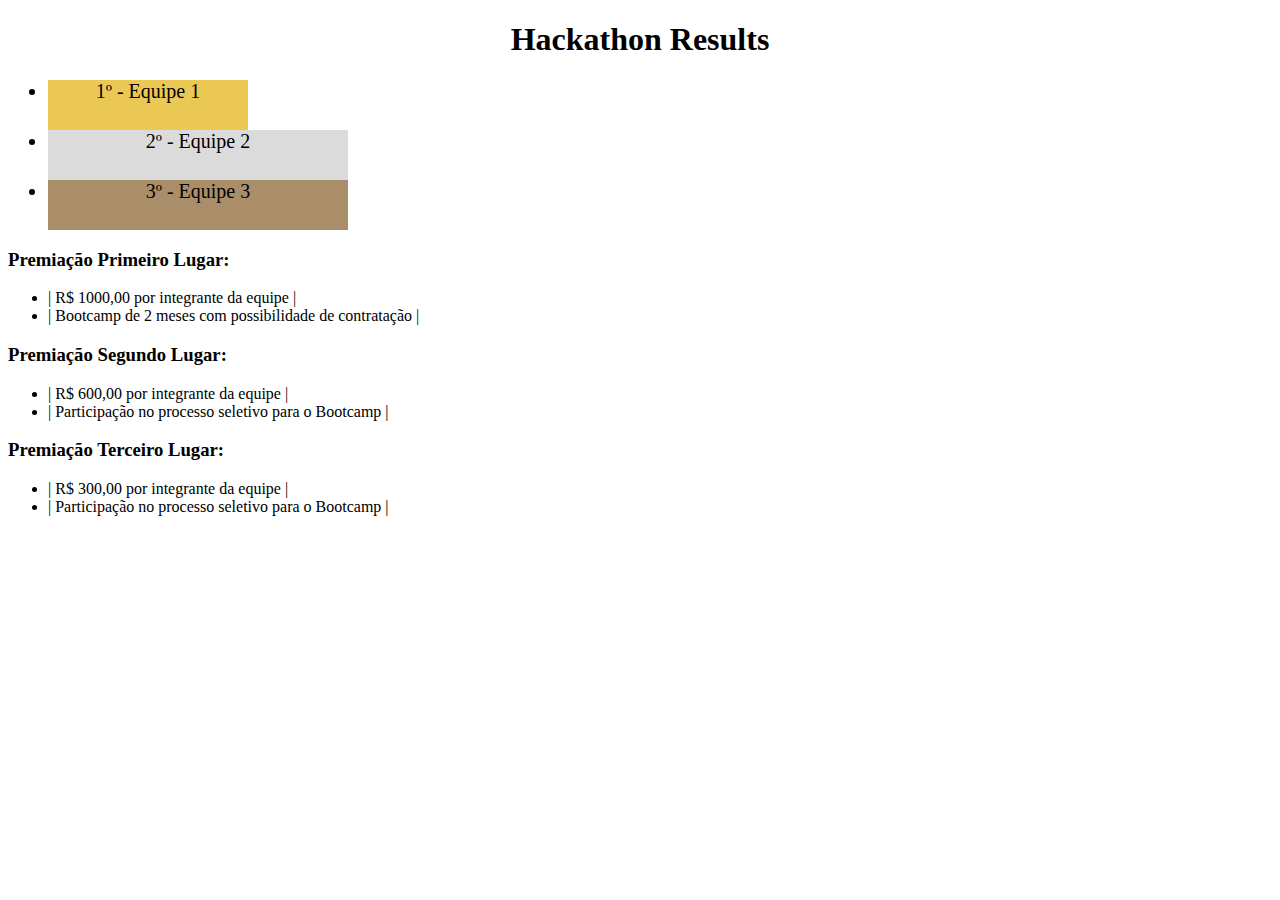
==== 3.4/index.html @ 67e75e65 "Add html page" ====
<!DOCTYPE html>
<html lang="pt">
  <head>
    <meta charset="UTF-8">
    <meta name="viewport" content="width=device-width, initial-scale=1.0">
    <title>Ranking</title>
    <style>
      h1 {
        text-align: center;
      }

      .first {
        background-color: rgb(235, 200, 84);
        font-size: 20px;
        height: 50px;
        text-align: center;
        width: 200px;
      }

      .second {
        background-color: rgb(219, 219, 219);
        font-size: 20px;
        height: 50px;
        text-align: center;
        width: 300px;
      }

      .third {
        background-color: rgb(170, 142, 106);
        font-size: 20px;
        height: 50px;
        text-align: center;
        width: 300px;
      }

    </style>
  </head>
  <body>
    <header>
      <h1>Hackathon Results</h1>
    </header>
    <section>
      <ul>
        <li class="first">1º - Equipe 1</li>
        <li class="second">2º - Equipe 2</li>
        <li class="third">3º - Equipe 3</li>
      </ul>
    </section>
    <section>
      <h3>Premiação Primeiro Lugar:</h3>
      <ul>
        <li>| R$ 1000,00 por integrante da equipe |</li>
        <li>| Bootcamp de 2 meses com possibilidade de contratação |</li>
      </ul>
      <h3>Premiação Segundo Lugar:</h3>
      <ul>
        <li>| R$ 600,00 por integrante da equipe |</li>
        <li>| Participação no processo seletivo para o Bootcamp |</li>
      </ul>
      <h3>Premiação Terceiro Lugar:</h3>
      <ul>
        <li>| R$ 300,00 por integrante da equipe |</li>
        <li>| Participação no processo seletivo para o Bootcamp |</li>
      </ul>
    </section>
  </body>
</html>
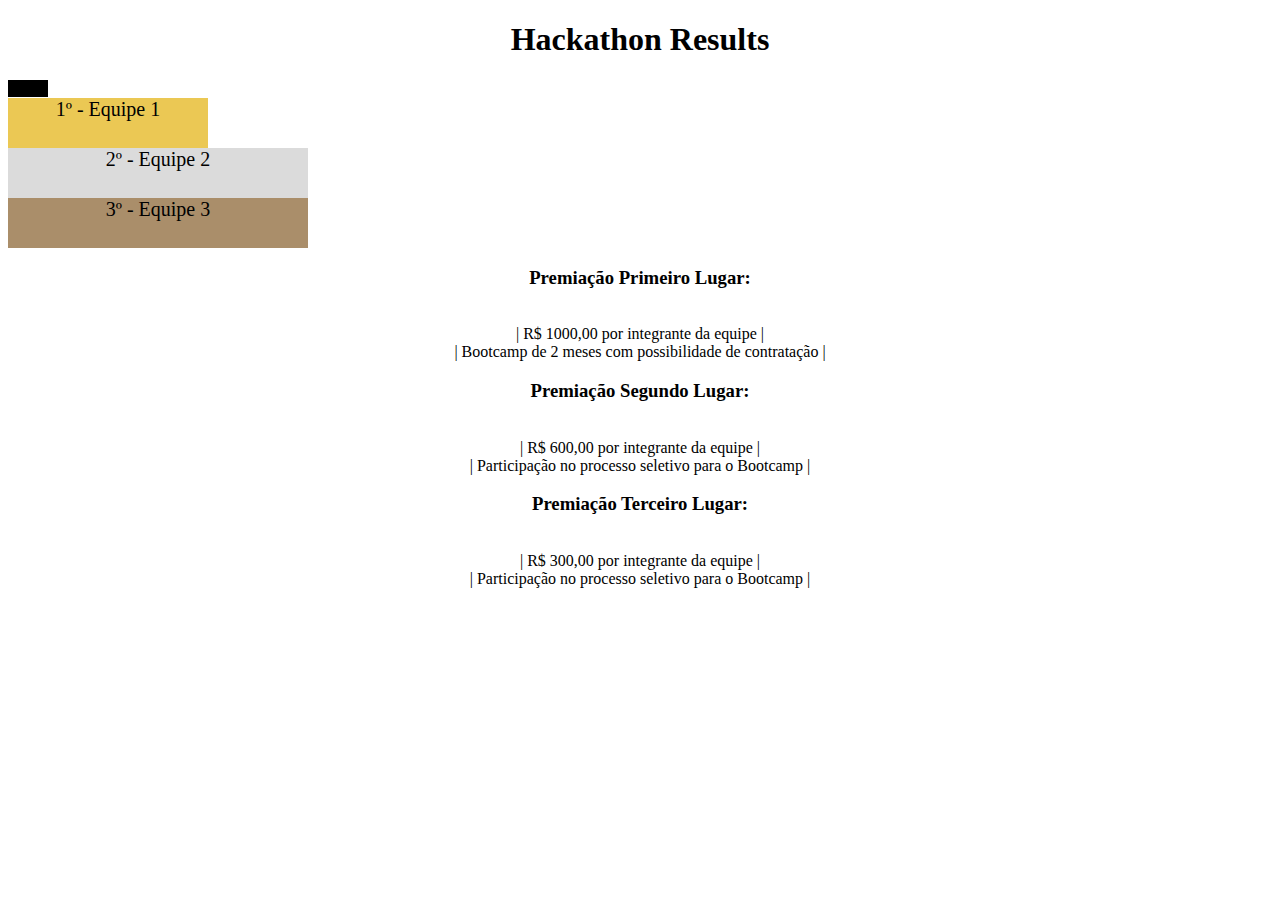
==== commit 65761bb9: "Centraliza a descricao da premiacao." ====
--- a/3.4/index.html
+++ b/3.4/index.html
@@ -33,6 +33,19 @@
         width: 300px;
       }
 
+      #podium {
+          display: inline;
+          background-color: black;
+      }
+
+      #premio {
+          text-align: center;
+      }
+
+      .in_line {
+          display: inline;
+      }
+
     </style>
   </head>
   <body>
@@ -40,25 +53,25 @@
       <h1>Hackathon Results</h1>
     </header>
     <section>
-      <ul>
+      <ul id="podium">
         <li class="first">1º - Equipe 1</li>
         <li class="second">2º - Equipe 2</li>
         <li class="third">3º - Equipe 3</li>
       </ul>
     </section>
-    <section>
+    <section id="premio">
       <h3>Premiação Primeiro Lugar:</h3>
-      <ul>
+      <ul class="in_line">
         <li>| R$ 1000,00 por integrante da equipe |</li>
         <li>| Bootcamp de 2 meses com possibilidade de contratação |</li>
       </ul>
       <h3>Premiação Segundo Lugar:</h3>
-      <ul>
+      <ul class="in_line">
         <li>| R$ 600,00 por integrante da equipe |</li>
         <li>| Participação no processo seletivo para o Bootcamp |</li>
       </ul>
       <h3>Premiação Terceiro Lugar:</h3>
-      <ul>
+      <ul class="in_line">
         <li>| R$ 300,00 por integrante da equipe |</li>
         <li>| Participação no processo seletivo para o Bootcamp |</li>
       </ul>
